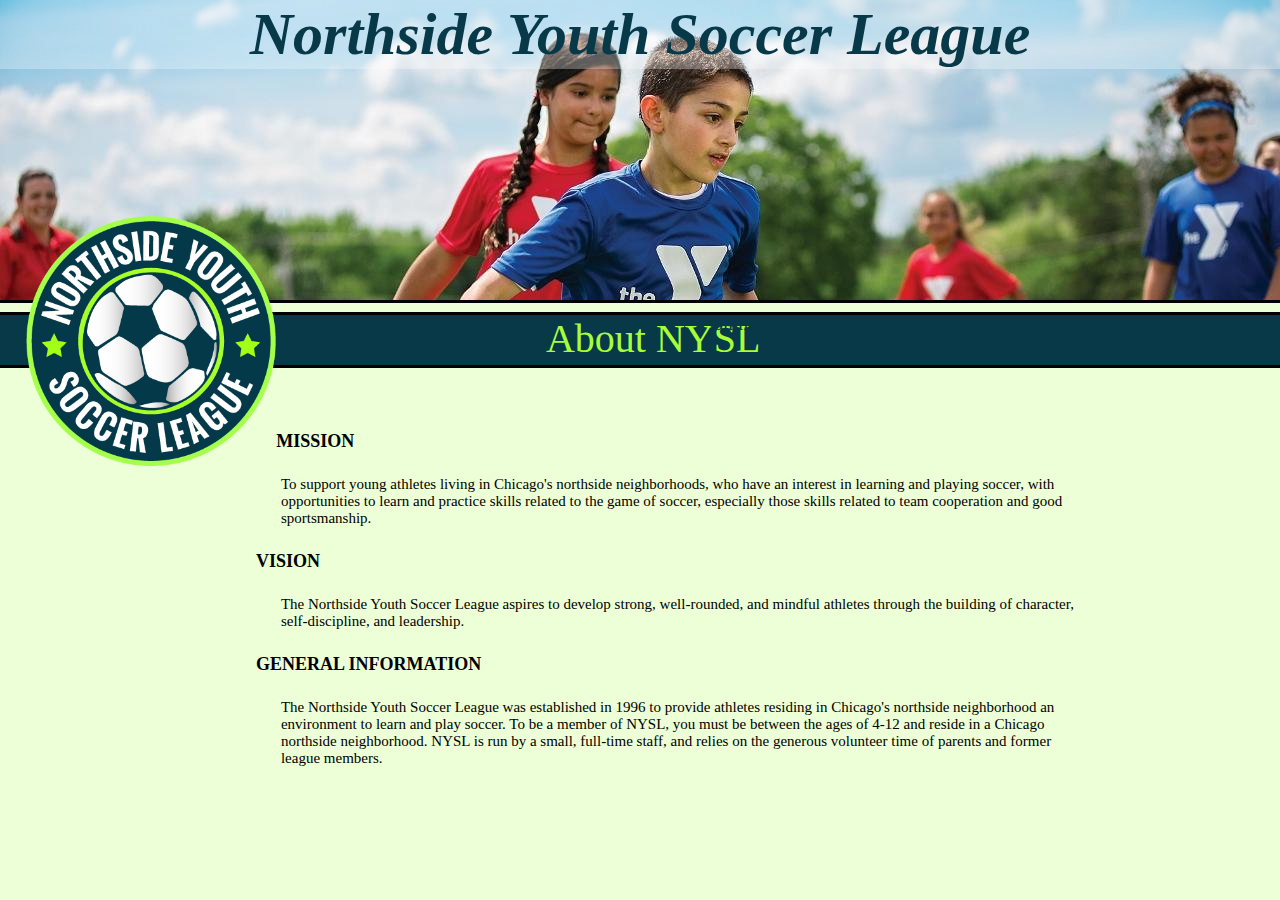
==== about.html @ 77cad915 "My first commit" ====
<!DOCTYPE html>
<html lang="en">
<head>
    <link rel="stylesheet" href="/styles/nysl_3.css">
    <meta charset="utf-8">
    <title>About NYSL</title>
</head>

<body>
    <header>
        <h1>Northside Youth Soccer League</h1>
        <img alt="NYSL Official Logo" src="/img/nysl_logo.png">
        <h2>About <span class="show">NYSL</span></h2>
    </header>

    <nav>
        <a href="index.html">Home</a> 
        <a class="remark greenlink actualsec">About <span class="show notshow">NYSL</span> </a>
        <a href="contact.html">Contact</a>
        <a href="game_info.html">Game Info</a>
        <a href="rules.html">Rules</a>
        <a href="registration.html">Register</a>
    </nav>

    <aside>
        <h4>MISSION</h4>
            <p>To support young athletes living in Chicago's northside neighborhoods, who have an 
            interest in learning and playing soccer, with opportunities to learn and practice skills 
            related to the game of soccer, especially those skills related to team cooperation and 
            good sportsmanship.</p>
        <h4>VISION</h4>
            <p>The Northside Youth Soccer League aspires to develop strong, well-rounded, and 
            mindful athletes through the building of character, self-discipline, and leadership.</p>
        <h4>GENERAL INFORMATION</h4>
            <p>The Northside Youth Soccer League was established in 1996 to provide athletes 
            residing in Chicago's northside neighborhood an environment to learn and play soccer. 
            To be a member of NYSL, you must be between the ages of 4-12 and reside in a 
            Chicago northside neighborhood. NYSL is run by a small, full-time staff, and relies on 
            the generous volunteer time of parents and former league members.</p>
    </aside>
</body>
</html>
---- styles/nysl_3.css ----
body{
    font-family: Verdana;
    padding: 0;
    margin: 0;
    background-color: rgba(166, 253, 56, .2);
}
header {
    background-image: url(/img/Youth-Soccer.jpg);
    background-repeat: no-repeat;
    background-size: 100%;
    height: 300px;
    position: relative;
    top: 0;
    border-bottom: solid;
}
h2 {
    background-color: white;
    color: rgb(166, 253, 56);
    margin-top: 19%;
    text-align: center;
    padding-right: 250px;
    padding-bottom: 3px;
    font-size: 40px;
    display: block;
    border-top: solid;
    border-bottom: solid;
    border-color: black;
    background-color: rgb(7, 57, 72);
}
a {
    text-decoration: none;
    padding-right: 30px;
    padding-left: 30px;
    color: rgb(7, 57, 72);
}
aside {
    display: block;
    width: 65%;
    margin-left: 20%;
    margin-top: 10%;
    margin-bottom: 50px;
}
p {
    margin-left: 3%;
    font-size: 15px;
}
h1, h2, h3{
    font-weight: normal;
}
h4 {
    font-weight: bold;
    font-size: 18px;
}
h3{
    font-weight: bold;
    font-size: 18px;
    font-style: italic;
}
.mail {
    display: inline;
    border-style: none;
    color: blue;
    background: none;
    box-shadow: none;
    text-decoration: underline;
    padding-left: 0px;
}
.contact {
    margin-top: 140px;
}
img {
    float: left;
    height: 250px;
    margin-top: 11.5%;
    margin-left: 2%;
}
h1 {
    margin: 0;
    font-size: 60px;
    font-style: italic;
    text-align: center;
    font-weight: bolder;
    color: rgb(7, 57, 72);
    background-color: rgba(255, 255, 255, .3);
}
nav {
    position: absolute;
    top: 312px;
    left: 25%;
    display: block;
    font-size: 20px;
}
span {
    display: none;
}
.showUS {
    display: inline;
}
.actualsec {
    font-weight: bolder;
    color: rgb(7, 57, 72);
}
.show {
    display: inline;
}
.notshow{
    display: none;
}
h5 {
    font-size: 18px;
    margin-bottom: 0;
}
h6 {
    font-size: 18px;
    text-decoration: underline;
    margin-bottom: 10px;
}
ul {
    list-style-type: square;
}
ul ul{
    list-style-type: circle;
}
.bold {
    font-weight: bold;
    display: inline;
}
.italicsub{
    text-decoration: underline;
    font-style: italic;
}
th, td {
    padding: 0px 20px;
}
ol ol {
    list-style-type: lower-alpha;
}
footer{
    display: block;
    width: 65%;
    margin-left: 17%;
    margin-top: 50px;
    margin-bottom: 50px;
}
th{
    text-align: left;
    text-decoration: underline;
}
td{
    text-align: center;
    vertical-align: top;
}
table{
    margin-top: 10px;
}
.txtalil{
    text-align: left;
}
.tablemarg{
    margin-left: 15px;
}
.mailmarg{
    margin-left: 62px;
}
form{
    display: flex;
    flex-direction: column;
    width: 100%;
}
div{
    display: flex;
    flex-direction: row;
    padding: 10px;
    align-items: baseline;
    justify-content: flex-start;
}
.nomargin{
    margin: 0;
}
.notextw{
    display: inline;
    font-weight: normal;
}
.centerb{
    display: flex;
    justify-content: center;
}
button {
    height: 30px;
    width: 60px;
    background-color: rgb(7, 57, 72);
    color: rgb(166, 253, 56);
    border-width: 3px;
    border-color: whitesmoke;
    border-style: ridge;
}
iframe{
    margin-top: 20px;
    width: 300px;
    height: 300px;
    border-width: 3px;
    border-color: whitesmoke;
    border-style: ridge;
}
.maps{
    display: flex;
    flex-direction: column;
    align-items: center;
    padding-top: 0%;
    padding-bottom: 0%;
}
.submaps {
    display: flex;
    padding-top: 0%;
    padding-bottom: 0%;
}
.titmaps{
    display: flex;
    flex-direction: column;
    align-items: flex-start;
    padding-top: 0%;
    padding-bottom: 0%;
}
.nombot{
    margin-bottom: 0%;
}
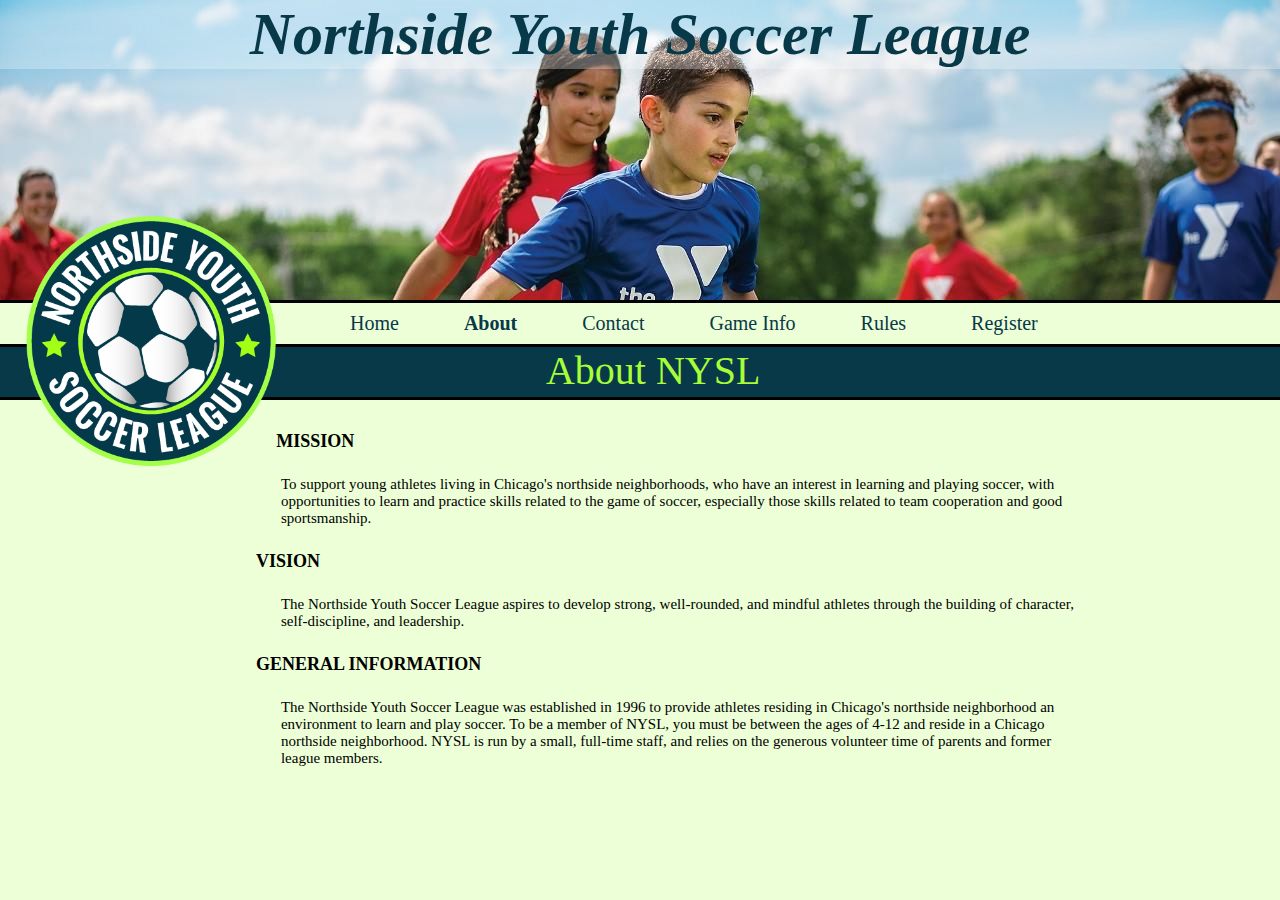
==== commit 335d092e: "modified html and delete somo images" ====
--- a/about.html
+++ b/about.html
@@ -1,7 +1,7 @@
 <!DOCTYPE html>
 <html lang="en">
 <head>
-    <link rel="stylesheet" href="/styles/nysl_3.css">
+    <link rel="stylesheet" href="./styles/nysl_3.css">
     <meta charset="utf-8">
     <title>About NYSL</title>
 </head>
@@ -9,17 +9,17 @@
 <body>
     <header>
         <h1>Northside Youth Soccer League</h1>
-        <img alt="NYSL Official Logo" src="/img/nysl_logo.png">
+        <img alt="NYSL Official Logo" src="./img/nysl_logo.png">
         <h2>About <span class="show">NYSL</span></h2>
     </header>
 
     <nav>
-        <a href="index.html">Home</a> 
+        <a href="./index.html">Home</a> 
         <a class="remark greenlink actualsec">About <span class="show notshow">NYSL</span> </a>
-        <a href="contact.html">Contact</a>
-        <a href="game_info.html">Game Info</a>
-        <a href="rules.html">Rules</a>
-        <a href="registration.html">Register</a>
+        <a href="./contact.html">Contact</a>
+        <a href="./game_info.html">Game Info</a>
+        <a href="./rules.html">Rules</a>
+        <a href="./registration.html">Register</a>
     </nav>
 
     <aside>
--- a/styles/nysl_3.css
+++ b/styles/nysl_3.css
@@ -5,7 +5,7 @@
     background-color: rgba(166, 253, 56, .2);
 }
 header {
-    background-image: url(/img/Youth-Soccer.jpg);
+    background-image: url(../img/Youth-Soccer.jpg);
     background-repeat: no-repeat;
     background-size: 100%;
     height: 300px;
@@ -16,7 +16,7 @@
 h2 {
     background-color: white;
     color: rgb(166, 253, 56);
-    margin-top: 19%;
+    margin-top: 275px;
     text-align: center;
     padding-right: 250px;
     padding-bottom: 3px;
